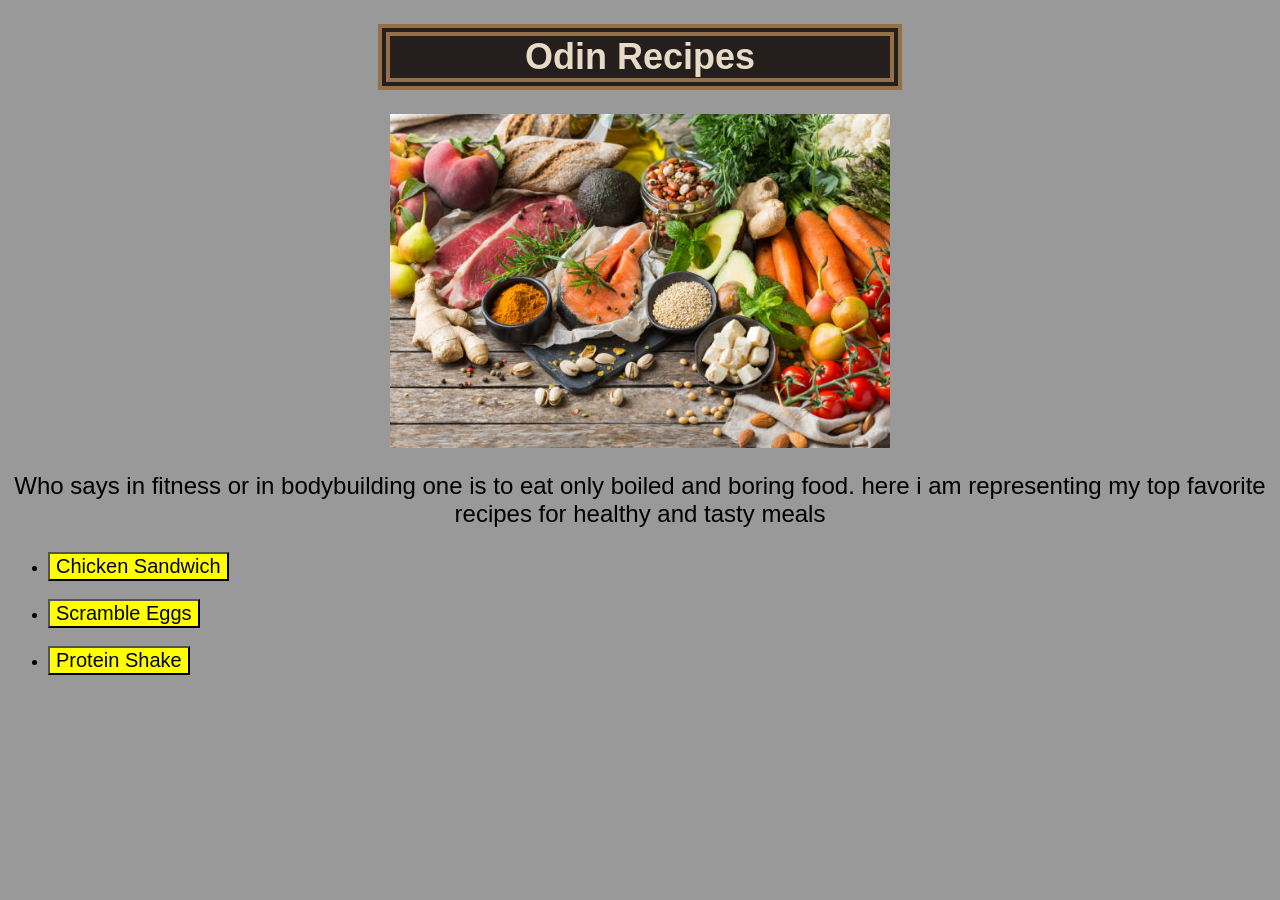
==== index.html @ fdffa53a "Small heading and Button Changes" ====
<!DOCTYPE html>
<html lang="en">
<head>
    <meta charset="UTF-8">
    <meta http-equiv="X-UA-Compatible" content="IE=edge">
    <meta name="viewport" content="width=device-width, initial-scale=1.0">
    <link rel="stylesheet" href="style.css">
    <title>Odin Recipes </title>
</head>
<body>
    <h1 class="heading">Odin Recipes</h1>
    <img src="./img/food.jpg" alt="">
    <p>Who says in fitness or in bodybuilding one is to eat only boiled and boring food. here i am representing my top favorite recipes for healthy and tasty meals</p>
    <ul>
        <li> <a href="./recipes/chiken.html"><button>Chicken Sandwich</button></a></li>
        <br>
        <li>  <a href="./recipes/scrambleegg.html"><button>Scramble Eggs</button></a> </li>
        <br>
        <li>  <a href="./recipes/protienshake.html"><button>Protein Shake</button></a> </li>
    </ul>
</body>
---- style.css ----
*{
    background-color: #999999;
    font-family: Verdana, Geneva, Tahoma, sans-serif;
}
h1{
    color: #e7dac7;
    text-align: center;
    width: 500px;
    margin-left: auto;
    margin-right: auto;
    border: 12px double #937047;
    background-color: #241f1c;
    font-size: 36px;
    font-weight: bolder;
    font-weight: bolder;
}
img{
    display: block;
    margin-left: auto;
    margin-right: auto;
    height: auto;
    width: 500px;
}
h3{
    background-color: #241f1c;
    width: fit-content;
    color: #e7dac7;
    border: 3px ridge #937047; }
p
{
    text-align: center;
    font-size: 24px;
}
button{
    background-color: yellow;
    color: black;
    font-size: 20px;
    
}
.small{
    height: auto;
    width: 200px;
}
ul.ol{
    font-size: 18px;
}
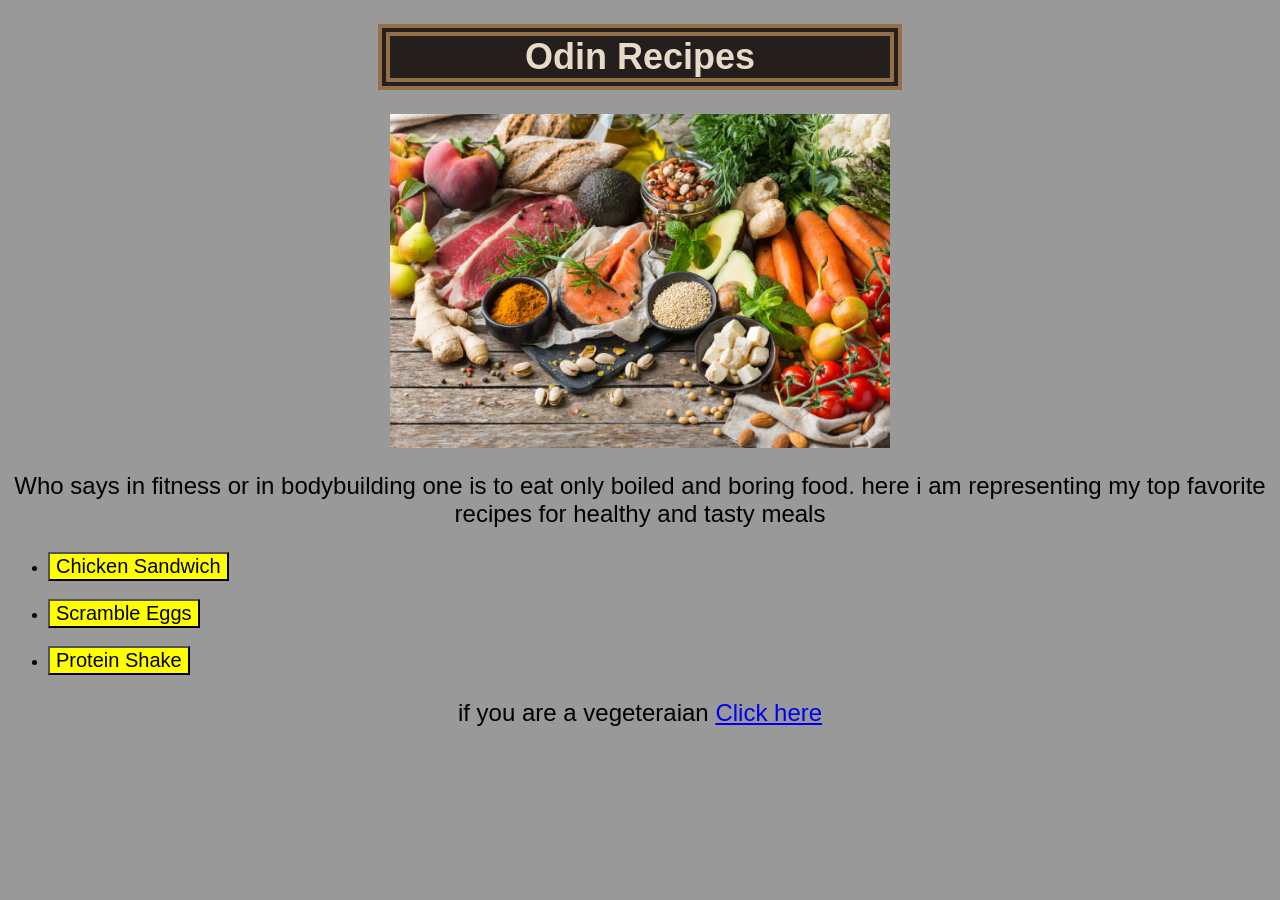
==== commit 16c6959b: "footer added" ====
--- a/index.html
+++ b/index.html
@@ -1,21 +1,41 @@
 <!DOCTYPE html>
 <html lang="en">
-<head>
-    <meta charset="UTF-8">
-    <meta http-equiv="X-UA-Compatible" content="IE=edge">
-    <meta name="viewport" content="width=device-width, initial-scale=1.0">
-    <link rel="stylesheet" href="style.css">
-    <title>Odin Recipes </title>
-</head>
-<body>
-    <h1 class="heading">Odin Recipes</h1>
-    <img src="./img/food.jpg" alt="">
-    <p>Who says in fitness or in bodybuilding one is to eat only boiled and boring food. here i am representing my top favorite recipes for healthy and tasty meals</p>
+  <head>
+    <meta charset="UTF-8" />
+    <meta http-equiv="X-UA-Compatible" content="IE=edge" />
+    <meta name="viewport" content="width=device-width, initial-scale=1.0" />
+    <link rel="stylesheet" href="style.css" />
+    <title>Odin Recipes</title>
+  </head>
+  <body>
+    <header>
+      <div class="Header"><h1 class="heading">Odin Recipes</h1></div>
+    </header>
+    <img src="./img/food.jpg" alt="" />
+    <p>
+      Who says in fitness or in bodybuilding one is to eat only boiled and
+      boring food. here i am representing my top favorite recipes for healthy
+      and tasty meals
+    </p>
     <ul>
-        <li> <a href="./recipes/chiken.html"><button>Chicken Sandwich</button></a></li>
-        <br>
-        <li>  <a href="./recipes/scrambleegg.html"><button>Scramble Eggs</button></a> </li>
-        <br>
-        <li>  <a href="./recipes/protienshake.html"><button>Protein Shake</button></a> </li>
+      <li>
+        <a href="./recipes/chiken.html"><button>Chicken Sandwich</button></a>
+      </li>
+      <br />
+      <li>
+        <a href="./recipes/scrambleegg.html"><button>Scramble Eggs</button></a>
+      </li>
+      <br />
+      <li>
+        <a href="./recipes/protienshake.html"><button>Protein Shake</button></a>
+      </li>
     </ul>
-</body>+
+    <div class="Footer">
+      <p>
+        if you are a vegeteraian
+        <a href="https://www.youtube.com/watch?v=dQw4w9WgXcQ">Click here</a>
+      </p>
+    </div>
+  </body>
+</html>
--- a/style.css
+++ b/style.css
@@ -1,46 +1,46 @@
-*{
-    background-color: #999999;
-    font-family: Verdana, Geneva, Tahoma, sans-serif;
+* {
+  background-color: #999999;
+  font-family: Verdana, Geneva, Tahoma, sans-serif;
 }
-h1{
-    color: #e7dac7;
-    text-align: center;
-    width: 500px;
-    margin-left: auto;
-    margin-right: auto;
-    border: 12px double #937047;
-    background-color: #241f1c;
-    font-size: 36px;
-    font-weight: bolder;
-    font-weight: bolder;
+
+h1 {
+  color: #e7dac7;
+  text-align: center;
+  width: 500px;
+  margin-left: auto;
+  margin-right: auto;
+  border: 12px double #937047;
+  background-color: #241f1c;
+  font-size: 36px;
+  font-weight: bolder;
+  font-weight: bolder;
 }
-img{
-    display: block;
-    margin-left: auto;
-    margin-right: auto;
-    height: auto;
-    width: 500px;
+img {
+  display: block;
+  margin-left: auto;
+  margin-right: auto;
+  height: auto;
+  width: 500px;
 }
-h3{
-    background-color: #241f1c;
-    width: fit-content;
-    color: #e7dac7;
-    border: 3px ridge #937047; }
-p
-{
-    text-align: center;
-    font-size: 24px;
+h3 {
+  background-color: #241f1c;
+  width: fit-content;
+  color: #e7dac7;
+  border: 3px ridge #937047;
 }
-button{
-    background-color: yellow;
-    color: black;
-    font-size: 20px;
-    
+p {
+  text-align: center;
+  font-size: 24px;
 }
-.small{
-    height: auto;
-    width: 200px;
+button {
+  background-color: yellow;
+  color: black;
+  font-size: 20px;
 }
-ul.ol{
-    font-size: 18px;
-}+.small {
+  height: auto;
+  width: 200px;
+}
+ul.ol {
+  font-size: 18px;
+}
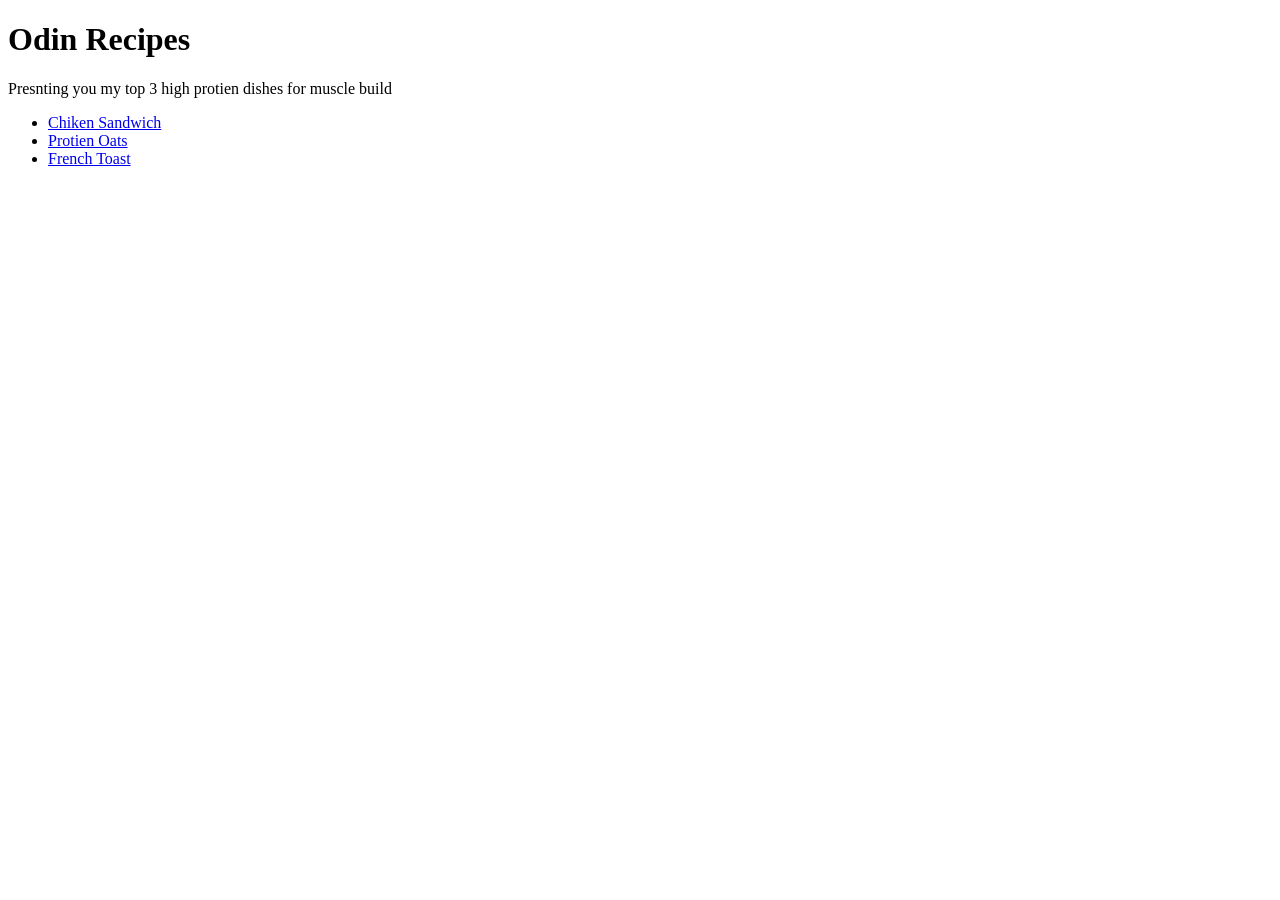
==== commit ebdbdfdf: "HTML structure added" ====
--- a/index.html
+++ b/index.html
@@ -1,41 +1,18 @@
 <!DOCTYPE html>
 <html lang="en">
-  <head>
-    <meta charset="UTF-8" />
-    <meta http-equiv="X-UA-Compatible" content="IE=edge" />
-    <meta name="viewport" content="width=device-width, initial-scale=1.0" />
-    <link rel="stylesheet" href="style.css" />
-    <title>Odin Recipes</title>
-  </head>
-  <body>
-    <header>
-      <div class="Header"><h1 class="heading">Odin Recipes</h1></div>
-    </header>
-    <img src="./img/food.jpg" alt="" />
-    <p>
-      Who says in fitness or in bodybuilding one is to eat only boiled and
-      boring food. here i am representing my top favorite recipes for healthy
-      and tasty meals
-    </p>
+<head>
+    <meta charset="UTF-8">
+    <title>Odin recipes</title>
+</head>
+<body>
+    <h1>Odin Recipes</h1>
+    <p>Presnting you my top 3 high protien dishes for muscle build</p>
+
     <ul>
-      <li>
-        <a href="./recipes/chiken.html"><button>Chicken Sandwich</button></a>
-      </li>
-      <br />
-      <li>
-        <a href="./recipes/scrambleegg.html"><button>Scramble Eggs</button></a>
-      </li>
-      <br />
-      <li>
-        <a href="./recipes/protienshake.html"><button>Protein Shake</button></a>
-      </li>
-    </ul>
-
-    <div class="Footer">
-      <p>
-        if you are a vegeteraian
-        <a href="https://www.youtube.com/watch?v=dQw4w9WgXcQ">Click here</a>
-      </p>
-    </div>
-  </body>
-</html>
+        <li><a href="recipes/chiken-sandwich.html" target="_blank" rel="noopener noreferrer">Chiken Sandwich</a></li>
+        <li><a href="recipes/proats.html" target="_blank" rel="noopener noreferrer">Protien Oats</a></li>
+        <li><a href="recipes/french-toast.html" target="_blank" rel="noopener noreferrer">French Toast</a></li>
+      </ul>
+      
+</body>
+</html>
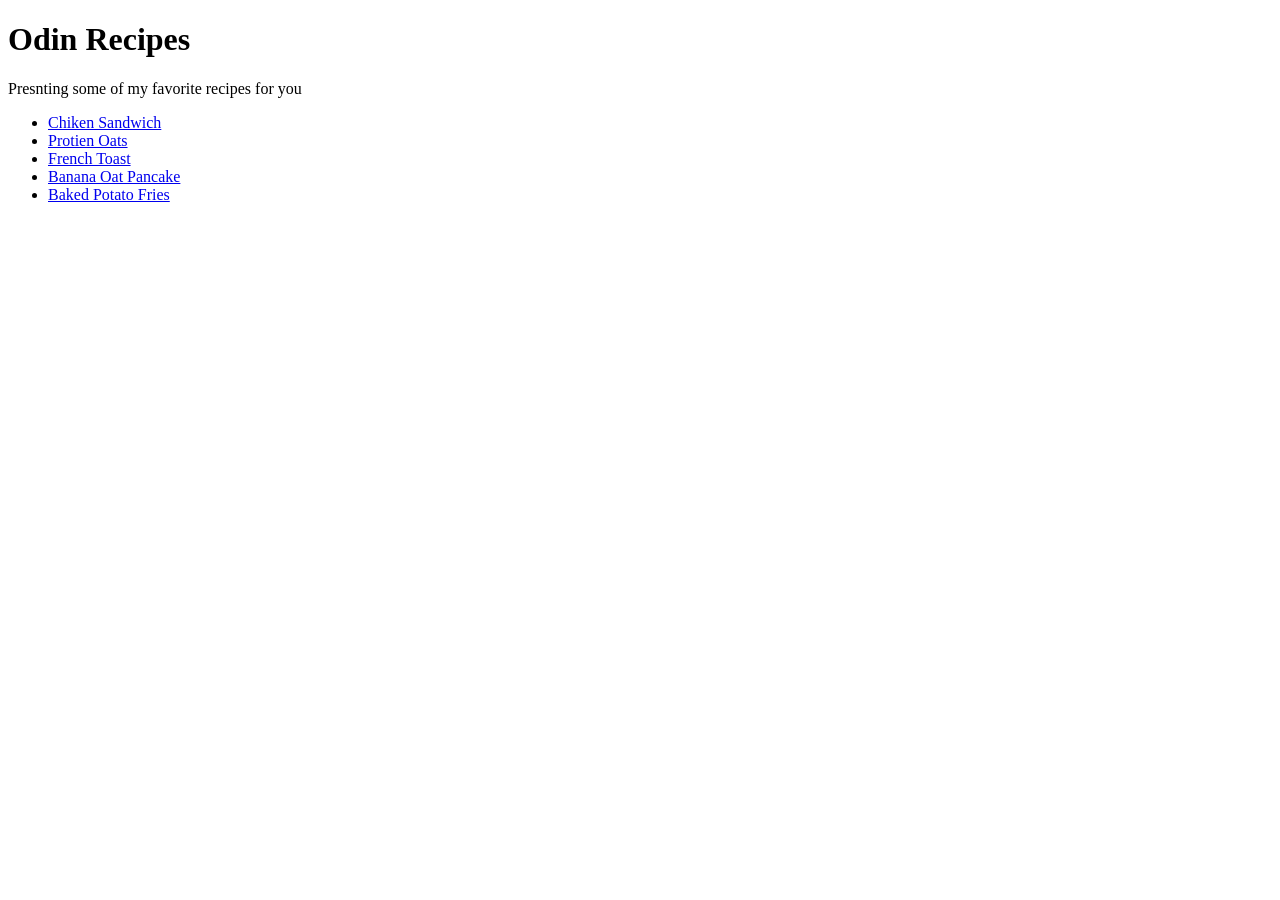
==== commit 24bf74f3: "Two new recipes added" ====
--- a/index.html
+++ b/index.html
@@ -1,18 +1,19 @@
 <!DOCTYPE html>
 <html lang="en">
-<head>
-    <meta charset="UTF-8">
+  <head>
+    <meta charset="UTF-8" />
     <title>Odin recipes</title>
-</head>
-<body>
+  </head>
+  <body>
     <h1>Odin Recipes</h1>
-    <p>Presnting you my top 3 high protien dishes for muscle build</p>
+    <p>Presnting some of my favorite recipes for you</p>
 
     <ul>
-        <li><a href="recipes/chiken-sandwich.html" target="_blank" rel="noopener noreferrer">Chiken Sandwich</a></li>
-        <li><a href="recipes/proats.html" target="_blank" rel="noopener noreferrer">Protien Oats</a></li>
-        <li><a href="recipes/french-toast.html" target="_blank" rel="noopener noreferrer">French Toast</a></li>
-      </ul>
-      
-</body>
-</html>+      <li><a href="recipes/chiken-sandwich.html">Chiken Sandwich</a></li>
+      <li><a href="recipes/proats.html">Protien Oats</a></li>
+      <li><a href="recipes/french-toast.html">French Toast</a></li>
+      <li><a href="recipes/pancake.html">Banana Oat Pancake</a></li>
+      <li><a href="recipes/baked-potato-fries.html">Baked Potato Fries</a></li>
+    </ul>
+  </body>
+</html>
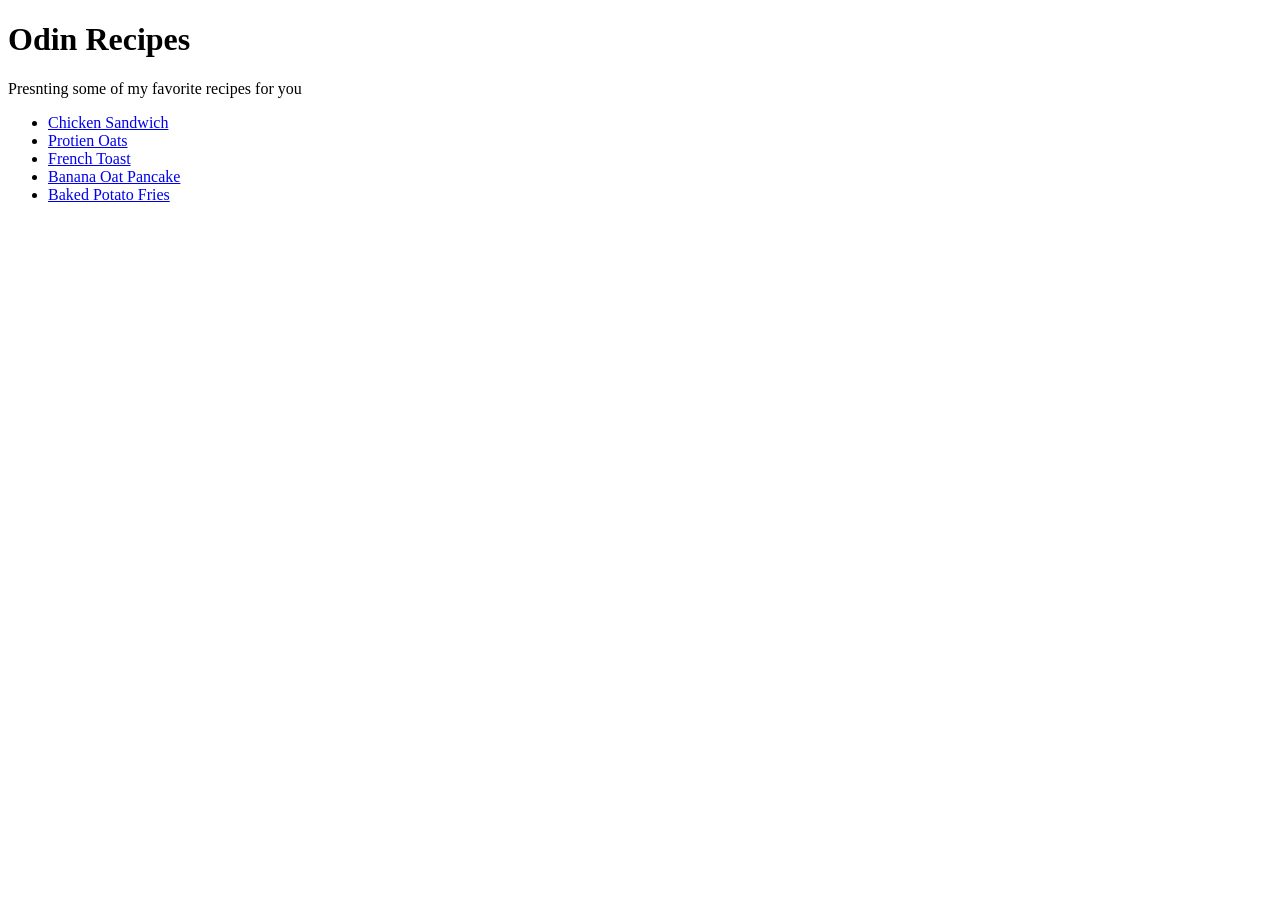
==== commit 42458bed: "Chiken --> Chicken" ====
--- a/index.html
+++ b/index.html
@@ -1,4 +1,4 @@
-<!DOCTYPE html>
+<!doctype html>
 <html lang="en">
   <head>
     <meta charset="UTF-8" />
@@ -9,11 +9,11 @@
     <p>Presnting some of my favorite recipes for you</p>
 
     <ul>
-      <li><a href="recipes/chiken-sandwich.html">Chiken Sandwich</a></li>
-      <li><a href="recipes/proats.html">Protien Oats</a></li>
-      <li><a href="recipes/french-toast.html">French Toast</a></li>
-      <li><a href="recipes/pancake.html">Banana Oat Pancake</a></li>
-      <li><a href="recipes/baked-potato-fries.html">Baked Potato Fries</a></li>
+      <li><a href="./recipes/chicken-sandwich.html">Chicken Sandwich</a></li>
+      <li><a href="./recipes/proats.html">Protien Oats</a></li>
+      <li><a href="./recipes/french-toast.html">French Toast</a></li>
+      <li><a href="./recipes/pancake.html">Banana Oat Pancake</a></li>
+      <li><a href="./recipes/baked-potato-fries.html">Baked Potato Fries</a></li>
     </ul>
   </body>
 </html>
